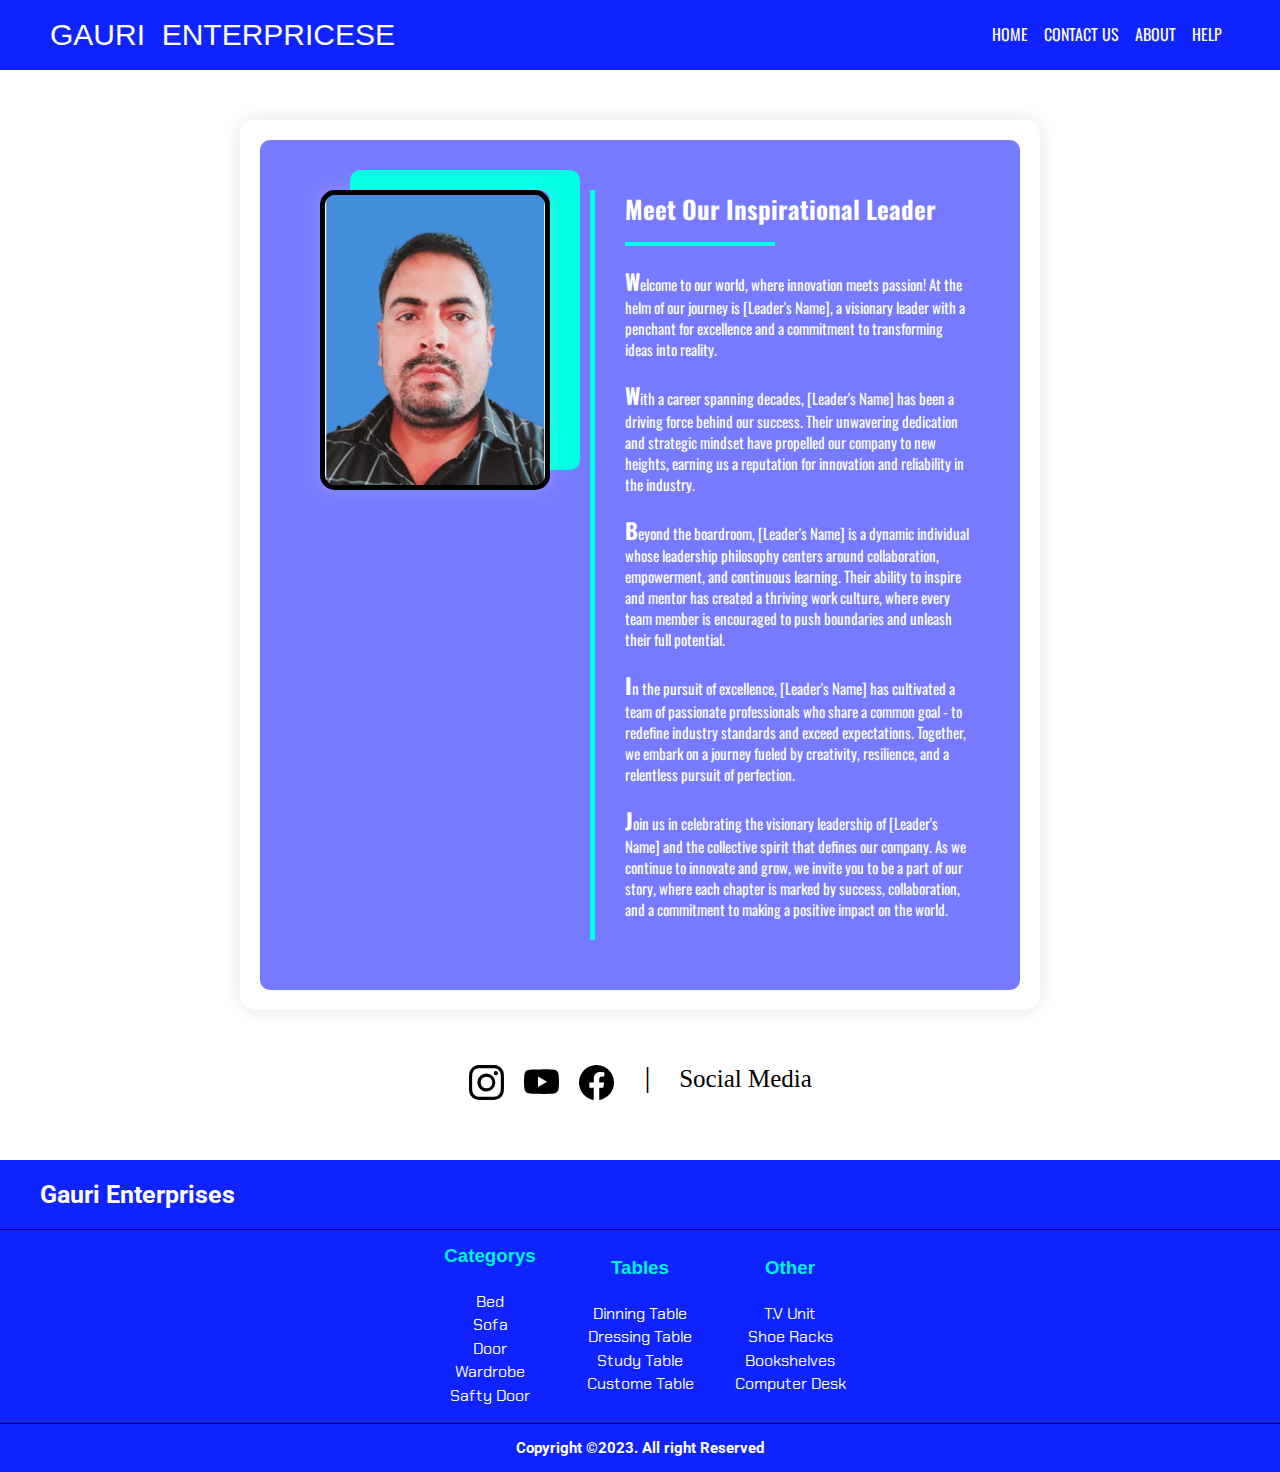
==== html/about.html @ 10b4f112 "Add files via upload" ====
<!DOCTYPE html>
<html lang="en">

<head>
    <meta charset="UTF-8">
    <meta http-equiv="X-UA-Compatible" content="ie=edge">
    <meta name="viewport" content="width=device-width, initial-scale=1.0">
    <meta name="keywords"
        content="buy modern furniture, contemporary home decor, sofa, bed, wardrobe, mandir, bedroom furniture sets, living room sofas, dining room tables online, home office desks for sale, stylish leather recliners, outdoor patio furniture, interior design inspiration, affordable home decor, Scandinavian style furnishings, rustic wooden furniture, minimalist home designs, custom-made luxury furniture, eco-friendly sustainable materials, vintage-inspired home accessories, online furniture store deals, unique home furnishings, designer chairs, elegant affordable furniture">
    <meta name="description"
        content="Explore a world of elegant furniture at [Gauri Enterprises]. Find modern and contemporary home furnishings, including bedroom sets, living room sofas, dining tables, and stylish office desks. Discover unique designs, from Scandinavian simplicity to rustic charm. Shop with confidence for quality, custom-made luxury furniture made from sustainable materials. Transform your space with our curated selection of affordable and eco-friendly decor. Visit our online furniture store for exclusive deals on timeless pieces. Your journey to a beautifully furnished home begins here.">

    <!-- Open Graph / Facebook -->
    <meta property="og:type" content="website">
    <meta property="og:title" content="Gauri Enterprises - Transforming Spaces with Style">
    <meta property="og:description"
        content="Discover a world of elegant furniture at Your Furniture Store. Explore modern and contemporary home furnishings, including bedroom sets, living room sofas, and stylish office desks. Shop sustainable luxury furniture and eco-friendly decor for a beautifully furnished home.">
    <meta property="og:url" content="https://www.yourfurniturestore.com">
    <meta property="og:image" content="..\image\Logo_favicon.png">

    <!-- Twitter -->
    <meta property="twitter:card" content="summary">
    <meta property="twitter:title" content="Gauri Enterprises - Transforming Spaces with Style">
    <meta property="twitter:description"
        content="Discover a world of elegant furniture at Your Furniture Store. Explore modern and contemporary home furnishings, including bedroom sets, living room sofas, and stylish office desks. Shop sustainable luxury furniture and eco-friendly decor for a beautifully furnished home.">
    <meta property="twitter:image" content="..\image\Logo_favicon.png">

    <title>Gauri Enterprises - About</title>
    <link rel="shortcut icon" href="..\image\Logo_favicon3.png" type="image/x-icon">
    <link rel="stylesheet" href="..\css\about.css">
    <link rel="stylesheet" href="https://fonts.googleapis.com/css?family=Roboto:400,700&display=swap">
</head>

<body>
    <header>
        <div class="logo">Gauri &nbspEnterpricese</div>
        <input type="checkbox" id="nav_check" hidden>
        <nav>
            <ul>
                <li>
                    <a href="">HoMe</a>
                </li>
                <li>
                    <a href="">Contact Us</a>
                </li>
                <li>
                    <a href="">About</a>
                </li>
                <li>
                    <a href="">Help</a>
                </li>
                <!-- <li>
            <a href="">About</a>
        </li> -->
            </ul>
        </nav>
        <label for="nav_check" class="hamburger">
            <div></div>
            <div></div>
            <div></div>
        </label>
    </header>

    <main>
        <div class="info">
            <div class="imgbox">
                <img class="image" src="../image/boss_image.jpg" alt="Boss Image" width="200px" height="400px" onerror="this.src='../image/no-image-available.jpg'">
            </div>
            <div class="imgInfo">
                <h2 class="title">Meet Our Inspirational Leader</h2>
                <p class="description">Welcome to our world, where innovation meets passion! At the helm of our journey is [Leader's Name], a visionary leader with a penchant for excellence and a commitment to transforming ideas into reality.</p>

                <p class="description">With a career spanning decades, [Leader's Name] has been a driving force behind our success. Their unwavering dedication and strategic mindset have propelled our company to new heights, earning us a reputation for innovation and reliability in the industry.</p>

                <p class="description">Beyond the boardroom, [Leader's Name] is a dynamic individual whose leadership philosophy centers around collaboration, empowerment, and continuous learning. Their ability to inspire and mentor has created a thriving work culture, where every team member is encouraged to push boundaries and unleash their full potential.</p>

                <p class="description">In the pursuit of excellence, [Leader's Name] has cultivated a team of passionate professionals who share a common goal - to redefine industry standards and exceed expectations. Together, we embark on a journey fueled by creativity, resilience, and a relentless pursuit of perfection.</p>

                <p class="description">Join us in celebrating the visionary leadership of [Leader's Name] and the collective spirit that defines our company. As we continue to innovate and grow, we invite you to be a part of our story, where each chapter is marked by success, collaboration, and a commitment to making a positive impact on the world.</p>

            </div>
        </div>
    </main>

    <footer>
        <div class="social">
            <a title="Instagram" href="https://www.instagram.com/vishwakarma.ramchandra/?utm_source=ig_web_button_share_sheet&igshid=MjU0YjQ2MmQ2OQ==" target="_blank"><svg class="insta" xmlns="http://www.w3.org/2000/svg" fill="currentColor"
                    class="bi bi-instagram" viewBox="0 0 16 16">
                    <path
                        d="M8 0C5.829 0 5.556.01 4.703.048 3.85.088 3.269.222 2.76.42a3.917 3.917 0 0 0-1.417.923A3.927 3.927 0 0 0 .42 2.76C.222 3.268.087 3.85.048 4.7.01 5.555 0 5.827 0 8.001c0 2.172.01 2.444.048 3.297.04.852.174 1.433.372 1.942.205.526.478.972.923 1.417.444.445.89.719 1.416.923.51.198 1.09.333 1.942.372C5.555 15.99 5.827 16 8 16s2.444-.01 3.298-.048c.851-.04 1.434-.174 1.943-.372a3.916 3.916 0 0 0 1.416-.923c.445-.445.718-.891.923-1.417.197-.509.332-1.09.372-1.942C15.99 10.445 16 10.173 16 8s-.01-2.445-.048-3.299c-.04-.851-.175-1.433-.372-1.941a3.926 3.926 0 0 0-.923-1.417A3.911 3.911 0 0 0 13.24.42c-.51-.198-1.092-.333-1.943-.372C10.443.01 10.172 0 7.998 0h.003zm-.717 1.442h.718c2.136 0 2.389.007 3.232.046.78.035 1.204.166 1.486.275.373.145.64.319.92.599.28.28.453.546.598.92.11.281.24.705.275 1.485.039.843.047 1.096.047 3.231s-.008 2.389-.047 3.232c-.035.78-.166 1.203-.275 1.485a2.47 2.47 0 0 1-.599.919c-.28.28-.546.453-.92.598-.28.11-.704.24-1.485.276-.843.038-1.096.047-3.232.047s-2.39-.009-3.233-.047c-.78-.036-1.203-.166-1.485-.276a2.478 2.478 0 0 1-.92-.598 2.48 2.48 0 0 1-.6-.92c-.109-.281-.24-.705-.275-1.485-.038-.843-.046-1.096-.046-3.233 0-2.136.008-2.388.046-3.231.036-.78.166-1.204.276-1.486.145-.373.319-.64.599-.92.28-.28.546-.453.92-.598.282-.11.705-.24 1.485-.276.738-.034 1.024-.044 2.515-.045v.002zm4.988 1.328a.96.96 0 1 0 0 1.92.96.96 0 0 0 0-1.92zm-4.27 1.122a4.109 4.109 0 1 0 0 8.217 4.109 4.109 0 0 0 0-8.217zm0 1.441a2.667 2.667 0 1 1 0 5.334 2.667 2.667 0 0 1 0-5.334z" />
                </svg></a>
            <a title="Youtube" href="https://youtube.com/@gaurienterprises1701?si=PpLV7B9SdY00scqQ" target="_blank"><svg class="youtube"
                    xmlns="http://www.w3.org/2000/svg" fill="currentColor" class="bi bi-youtube" viewBox="0 0 16 16">
                    <path
                        d="M8.051 1.999h.089c.822.003 4.987.033 6.11.335a2.01 2.01 0 0 1 1.415 1.42c.101.38.172.883.22 1.402l.01.104.022.26.008.104c.065.914.073 1.77.074 1.957v.075c-.001.194-.01 1.108-.082 2.06l-.008.105-.009.104c-.05.572-.124 1.14-.235 1.558a2.007 2.007 0 0 1-1.415 1.42c-1.16.312-5.569.334-6.18.335h-.142c-.309 0-1.587-.006-2.927-.052l-.17-.006-.087-.004-.171-.007-.171-.007c-1.11-.049-2.167-.128-2.654-.26a2.007 2.007 0 0 1-1.415-1.419c-.111-.417-.185-.986-.235-1.558L.09 9.82l-.008-.104A31.4 31.4 0 0 1 0 7.68v-.123c.002-.215.01-.958.064-1.778l.007-.103.003-.052.008-.104.022-.26.01-.104c.048-.519.119-1.023.22-1.402a2.007 2.007 0 0 1 1.415-1.42c.487-.13 1.544-.21 2.654-.26l.17-.007.172-.006.086-.003.171-.007A99.788 99.788 0 0 1 7.858 2h.193zM6.4 5.209v4.818l4.157-2.408L6.4 5.209z" />
                </svg></a>
            <a title="Facebook"
                href="https://m.facebook.com/profile.php/?id=100054658110172&name=xhp_nt__fb__action__open_user" target="_blank"><svg
                    class="facebook" xmlns="http://www.w3.org/2000/svg" fill="currentColor" class="bi bi-facebook"
                    viewBox="0 0 16 16">
                    <path
                        d="M16 8.049c0-4.446-3.582-8.05-8-8.05C3.58 0-.002 3.603-.002 8.05c0 4.017 2.926 7.347 6.75 7.951v-5.625h-2.03V8.05H6.75V6.275c0-2.017 1.195-3.131 3.022-3.131.876 0 1.791.157 1.791.157v1.98h-1.009c-.993 0-1.303.621-1.303 1.258v1.51h2.218l-.354 2.326H9.25V16c3.824-.604 6.75-3.934 6.75-7.951z" />
                </svg></a>
            <p class="piller"> | </p>
            <p class="socialLabel">Social Media</p>
        </div>

        <div class="up">
            <p class="logo">Gauri Enterprises</p>
        </div>
        <div class="container">
            <div class="items">
                <h3>Categorys</h3>
                <br>
                <ul>
                    <li>Bed</li>
                    <li>Sofa</li>
                    <li>Door</li>
                    <li>Wardrobe</li>
                    <li>Safty Door</li>
                </ul>
            </div>
            <div class="items">
                <h3>Tables</h3>
                <br>
                <ul>
                    <li>Dinning Table</li>
                    <li>Dressing Table</li>
                    <li>Study Table</li>
                    <li>Custome Table</li>
                </ul>
            </div>
            <div class="items">
                <h3>Other</h3>
                <br>
                <ul>
                    <li>T.V Unit</li>
                    <li>Shoe Racks</li>
                    <li>Bookshelves</li>
                    <li>Computer Desk</li>
                </ul>
            </div>
        </div>

        <div class="bottom">
            <p class="copyright">Copyright ©2023. All right Reserved</p>
        </div>
    </footer>

</body>

</html
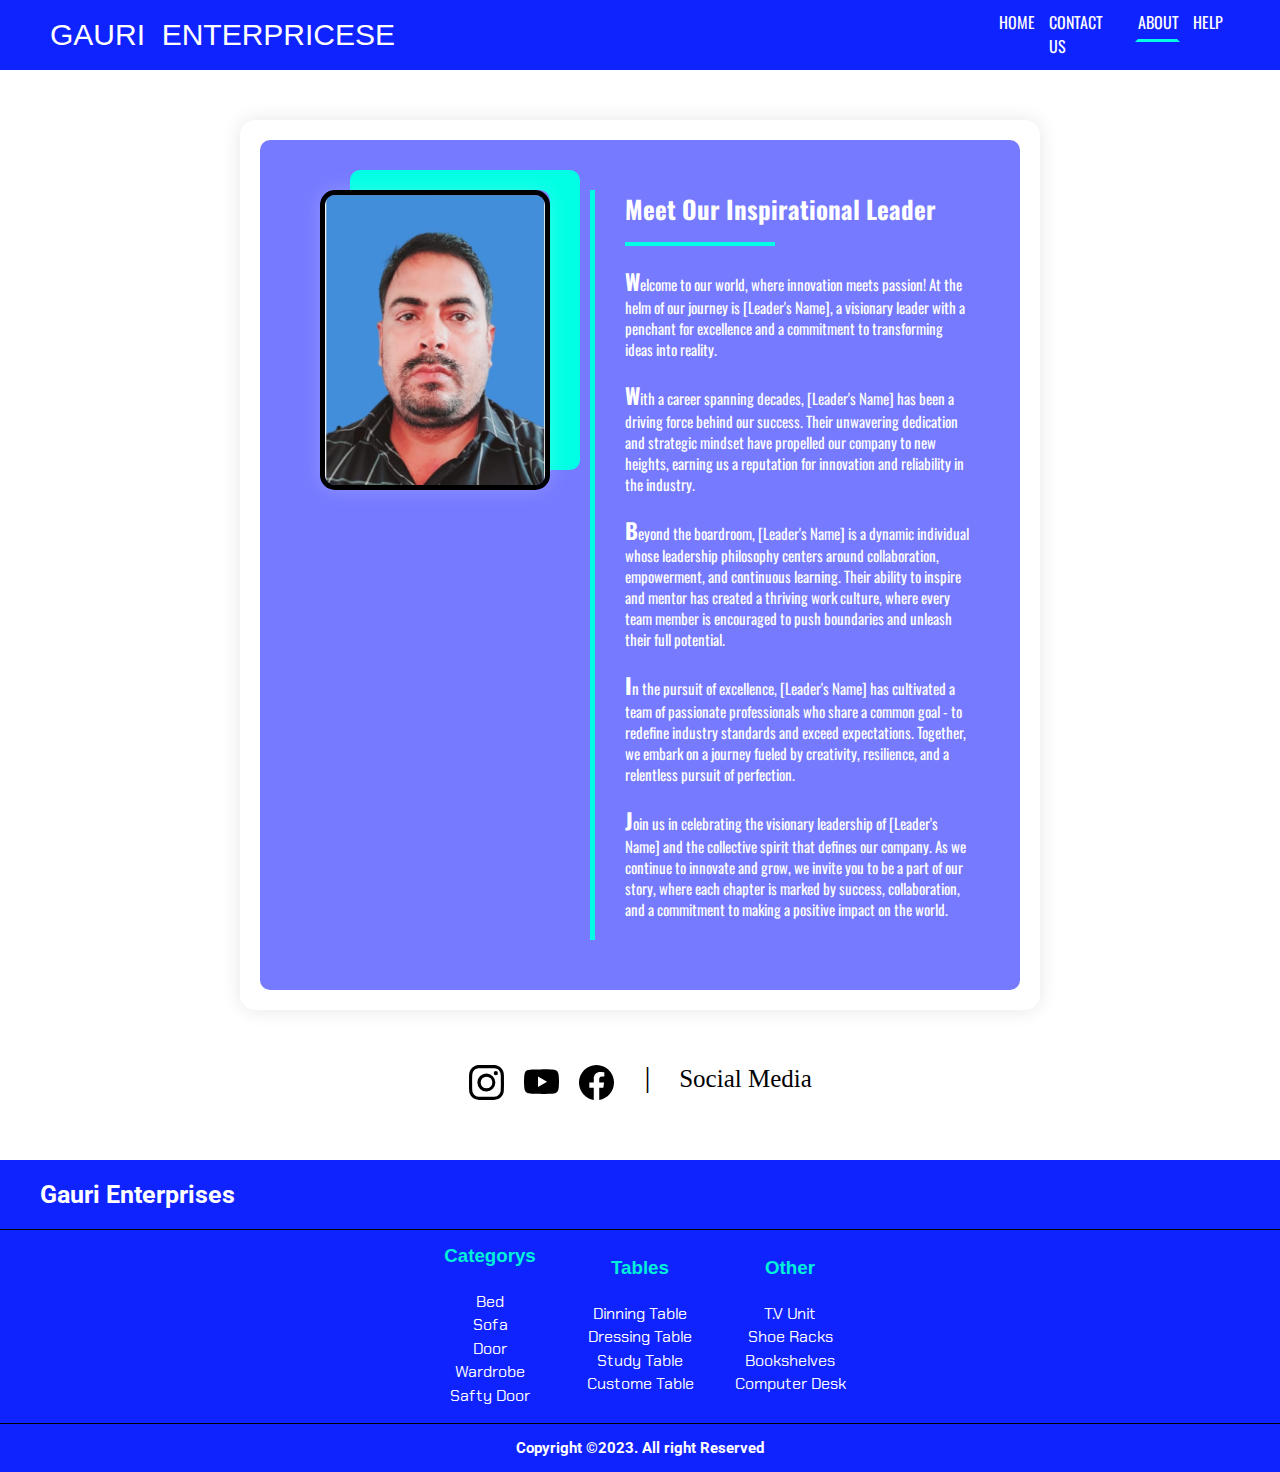
==== commit a1ef0e68: "Add files via upload" ====
--- a/html/about.html
+++ b/html/about.html
@@ -38,16 +38,16 @@
         <nav>
             <ul>
                 <li>
-                    <a href="">HoMe</a>
+                    <a href="../index.html" style=" width: 40px;">HoMe</a>
                 </li>
                 <li>
-                    <a href="">Contact Us</a>
+                    <a href="../html/contact.html" style="width: 79px;">Contact Us</a>
                 </li>
                 <li>
-                    <a href="">About</a>
+                    <a href="../html/about.html" style="width: 45px;" class="active">About</a>
                 </li>
                 <li>
-                    <a href="">Help</a>
+                    <a href="../html/help.html" style="width: 35px;">Help</a>
                 </li>
                 <!-- <li>
             <a href="">About</a>
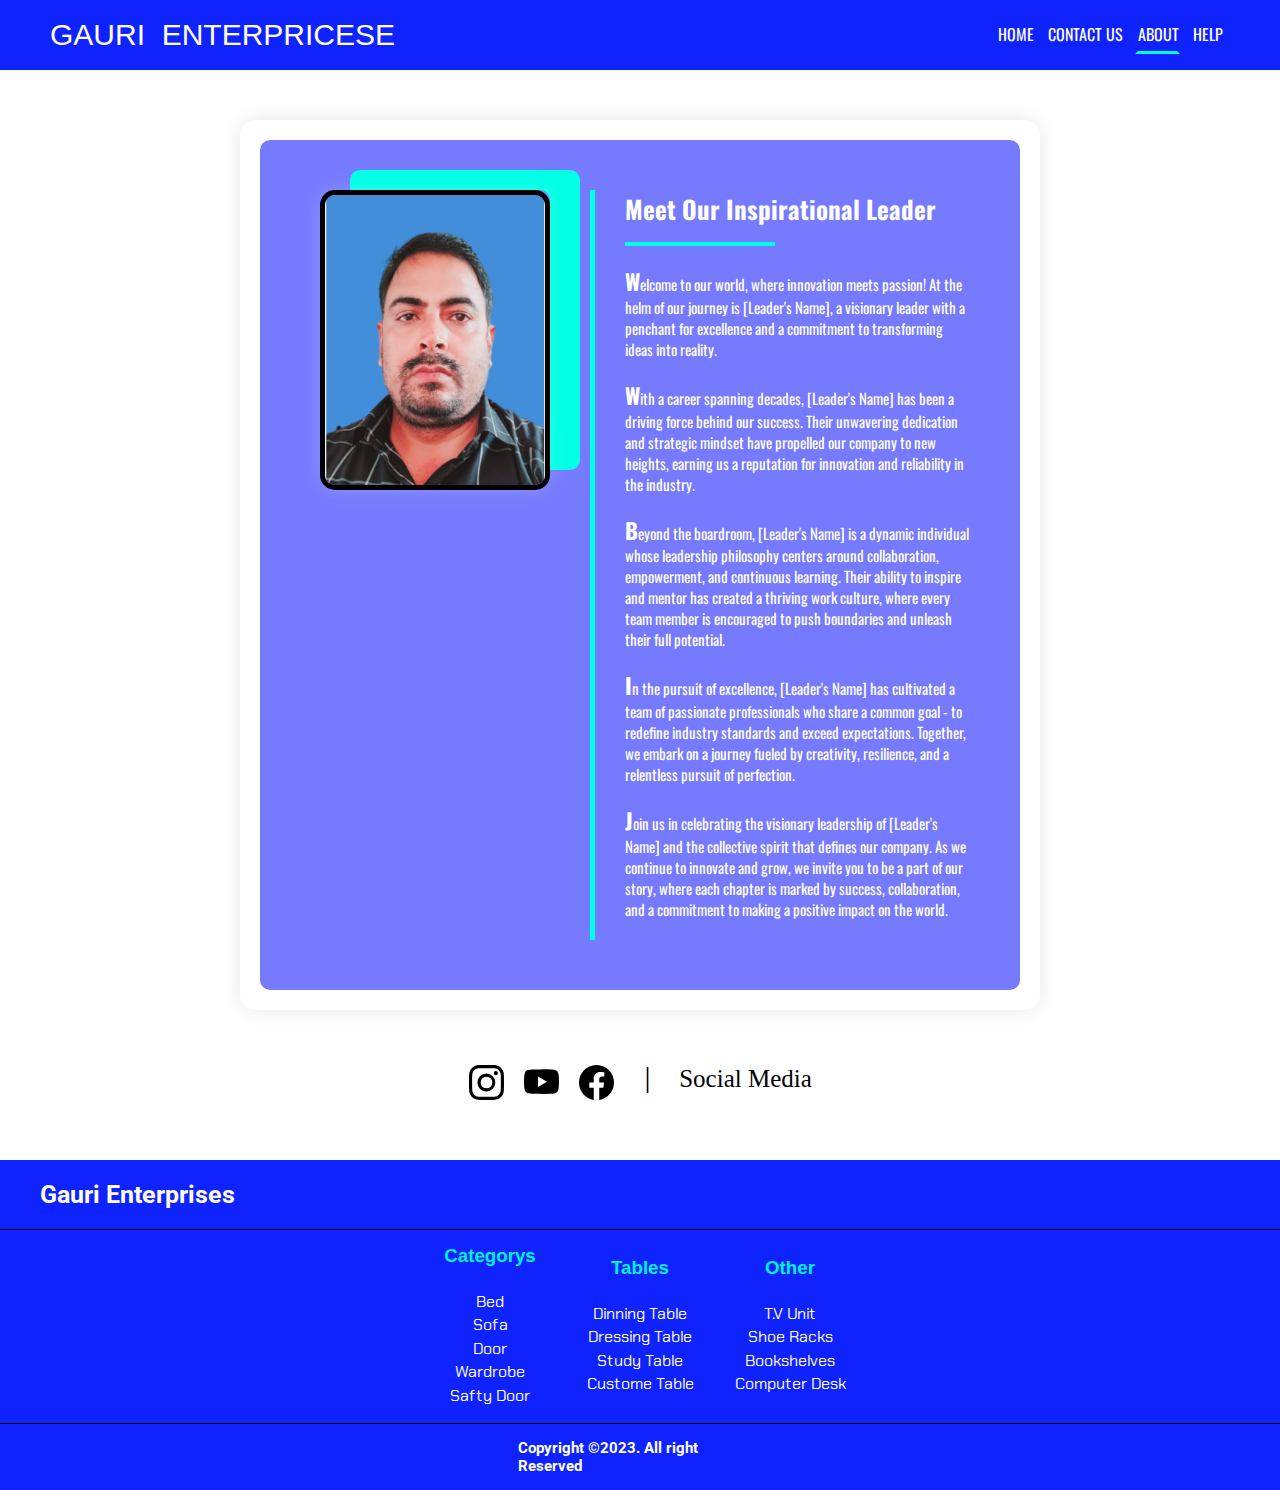
==== commit 39c2b858: "Add files via upload" ====
--- a/html/about.html
+++ b/html/about.html
@@ -37,16 +37,16 @@
         <input type="checkbox" id="nav_check" hidden>
         <nav>
             <ul>
-                <li>
-                    <a href="../index.html" style=" width: 40px;">HoMe</a>
+                <li style=" width: 50px;">
+                    <a href="../index.html"style=" width: 40px;">HoMe</a>
                 </li>
-                <li>
-                    <a href="../html/contact.html" style="width: 79px;">Contact Us</a>
+                <li style="width: 90px;">
+                    <a href="../html/contact.html" style="width: 82px;">Contact Us</a>
                 </li>
-                <li>
-                    <a href="../html/about.html" style="width: 45px;" class="active">About</a>
+                <li style="width: 55px;">
+                    <a href="../html/about.html"  class="active" style="width: 45px;">About</a>
                 </li>
-                <li>
+                <li style="width: 45px;">
                     <a href="../html/help.html" style="width: 35px;">Help</a>
                 </li>
                 <!-- <li>
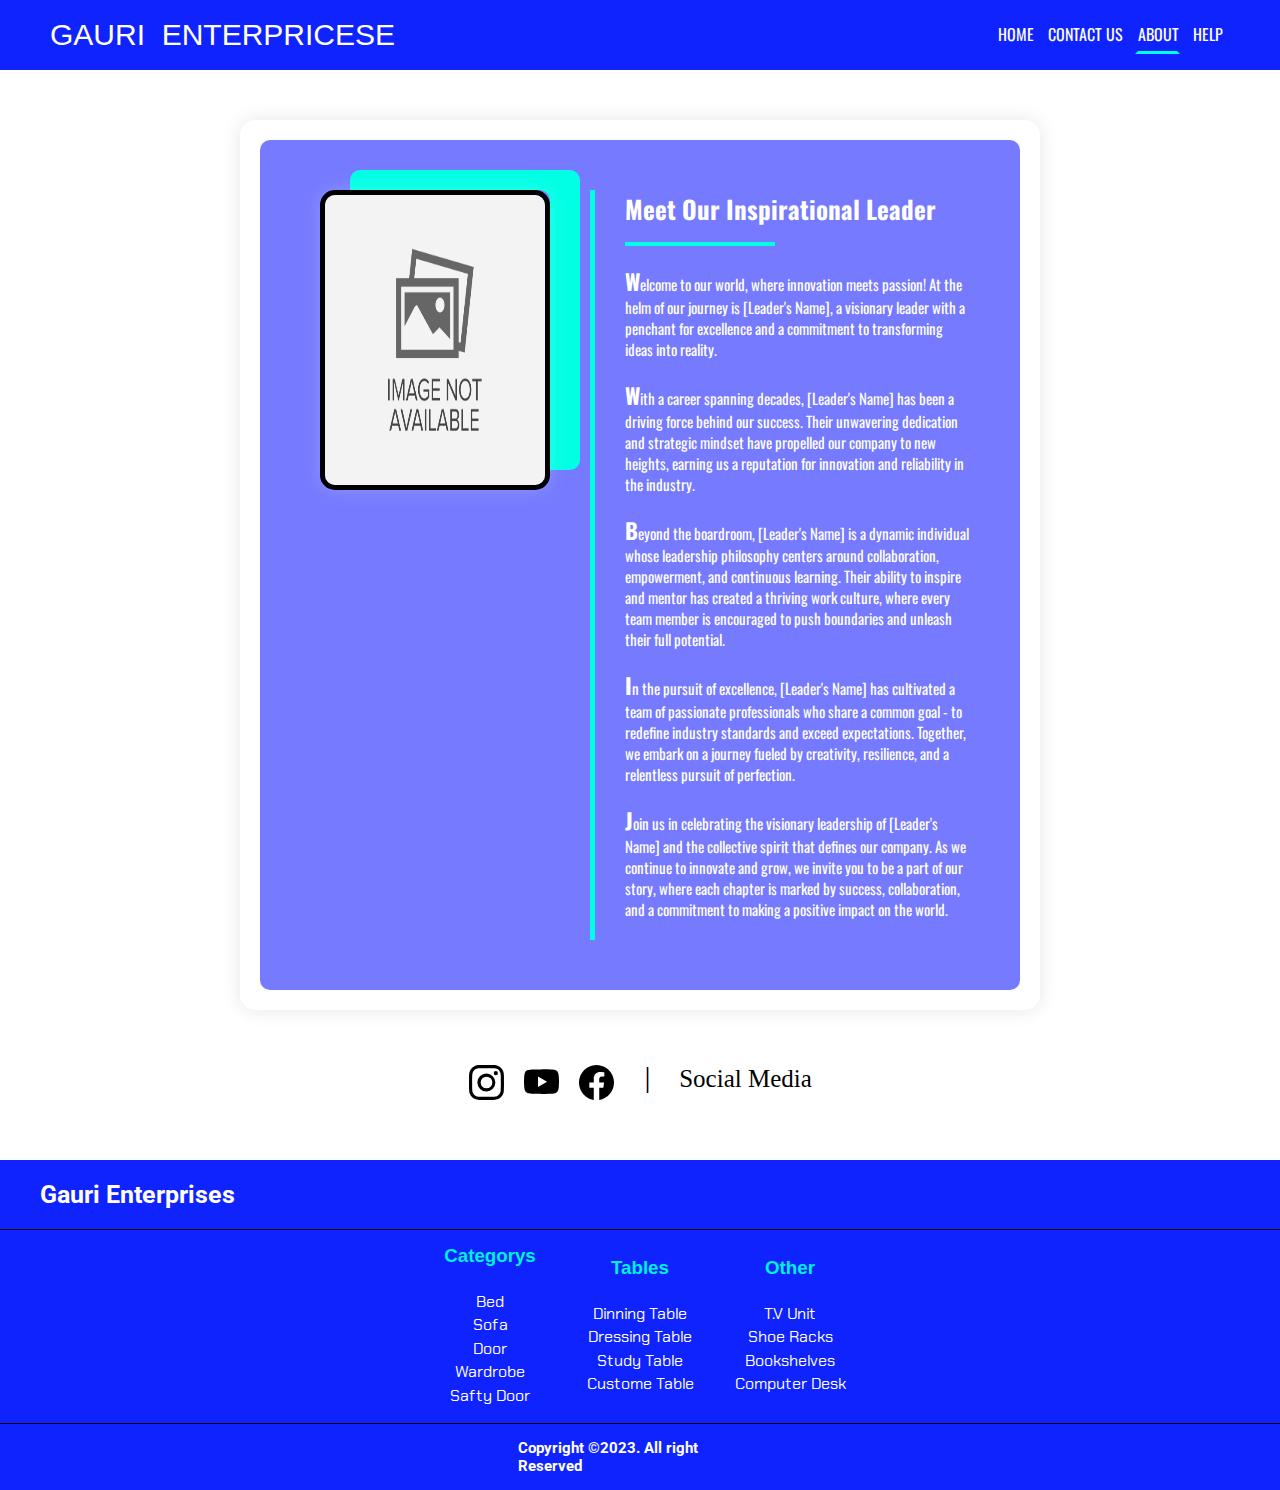
==== commit 3d47b488: "Add files via upload" ====
--- a/html/about.html
+++ b/html/about.html
@@ -64,7 +64,7 @@
     <main>
         <div class="info">
             <div class="imgbox">
-                <img class="image" src="../image/boss_image.jpg" alt="Boss Image" width="200px" height="400px" onerror="this.src='../image/no-image-available.jpg'">
+                <img class="image" src="#../image/boss_image.jpg" alt="Boss Image" width="200px" height="400px" onerror="this.src='../image/no-image-available.jpg'">
             </div>
             <div class="imgInfo">
                 <h2 class="title">Meet Our Inspirational Leader</h2>
